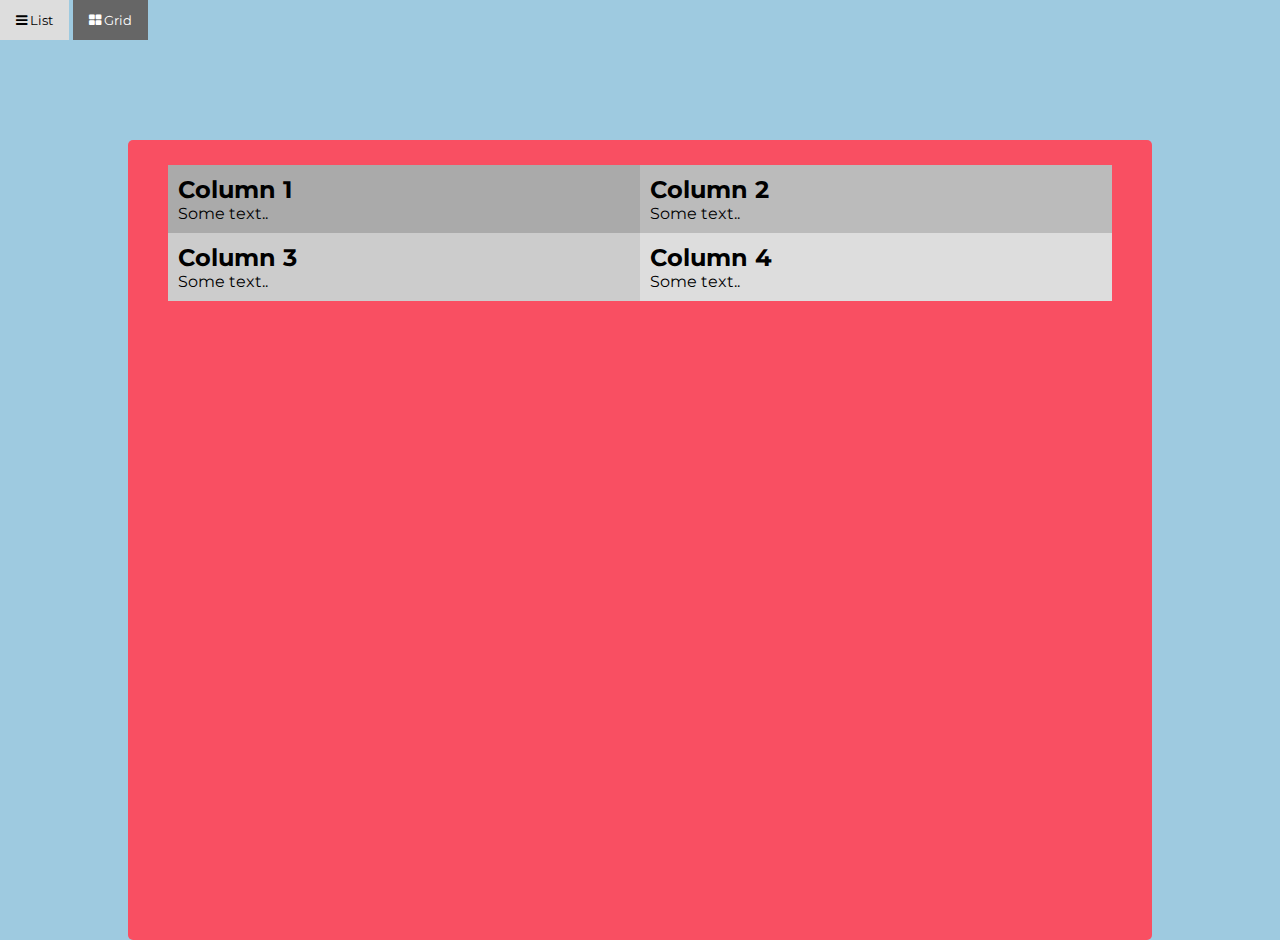
==== gamespanel/index.html @ 9874beb6 "add game panel" ====
<html>
  <head>
    <link
      rel="stylesheet"
      href="https://cdnjs.cloudflare.com/ajax/libs/font-awesome/4.7.0/css/font-awesome.min.css"
    />
    <link rel="stylesheet" href="styles.css" />
  </head>
  <body>
    <script src="script.js"></script>
    <div class="wrapper">
      <div id="btnContainer">
        <button class="btn" onclick="listView()">
          <i class="fa fa-bars"></i> List
        </button>
        <button class="btn active" onclick="gridView()">
          <i class="fa fa-th-large"></i> Grid
        </button>
      </div>
      <div class="game_section">
        <div class="game_items" id="games">
          <div class="row">
            <div class="column" style="background-color: #aaa">
              <h2>Column 1</h2>
              <p>Some text..</p>
            </div>
            <div class="column" style="background-color: #bbb">
              <h2>Column 2</h2>
              <p>Some text..</p>
            </div>
          </div>

          <div class="row">
            <div class="column" style="background-color: #ccc">
              <h2>Column 3</h2>
              <p>Some text..</p>
            </div>
            <div class="column" style="background-color: #ddd">
              <h2>Column 4</h2>
              <p>Some text..</p>
            </div>
          </div>
        </div>
      </div>
    </div>
  </body>
</html>
---- gamespanel/styles.css ----
@import url("https://fonts.googleapis.com/css?family=Montserrat:400,600,700&display=swap");

* {
  margin: 0;
  padding: 0;
  list-style: none;
  box-sizing: border-box;
  font-family: "Montserrat", sans-serif;
}

body {
  background: #9ecae0;
}

.wrapper {
  width: 100%;
  height: 100%;
}

.game_section {
  width: 80%;
  height: 800px;
  margin: 100px auto 0;
  background: #f94f62;
  padding: 25px 40px;
  position: relative;
  border-radius: 5px;
}

/* Create two equal columns that floats next to each other */
.column {
  float: left;
  width: 50%;
  padding: 10px;
}

/* Clear floats after the columns */
.row:after {
  content: "";
  display: table;
  clear: both;
}
/* Style the buttons */
.btn {
  border: none;
  outline: none;
  padding: 12px 16px;
  background-color: #f1f1f1;
  cursor: pointer;
}

.btn:hover {
  background-color: #ddd;
}

.btn.active {
  background-color: #666;
  color: white;
}

.game_section {
  width: 80%;
}

.game_section .game_mem {
  width: 100%;
  /* height: 5px; */
  background: #d5b000;
  margin-top: 5px;
  border-radius: 5px;
  position: relative;
  overflow: hidden;
}

.game_section .game_mem .img {
  width: 100px;
}

.game_section .game_mem .name {
  margin: 0 20px;
  width: calc(100% - 150px);
}

.game_section .game_mem .name p {
  color: #3a3d51;
}

.game_section .game_mem .description {
  margin: 0 20px;
  width: calc(100% - 150px);
}

.game_section .game_mem .description p {
  color: #3a3d51;
}
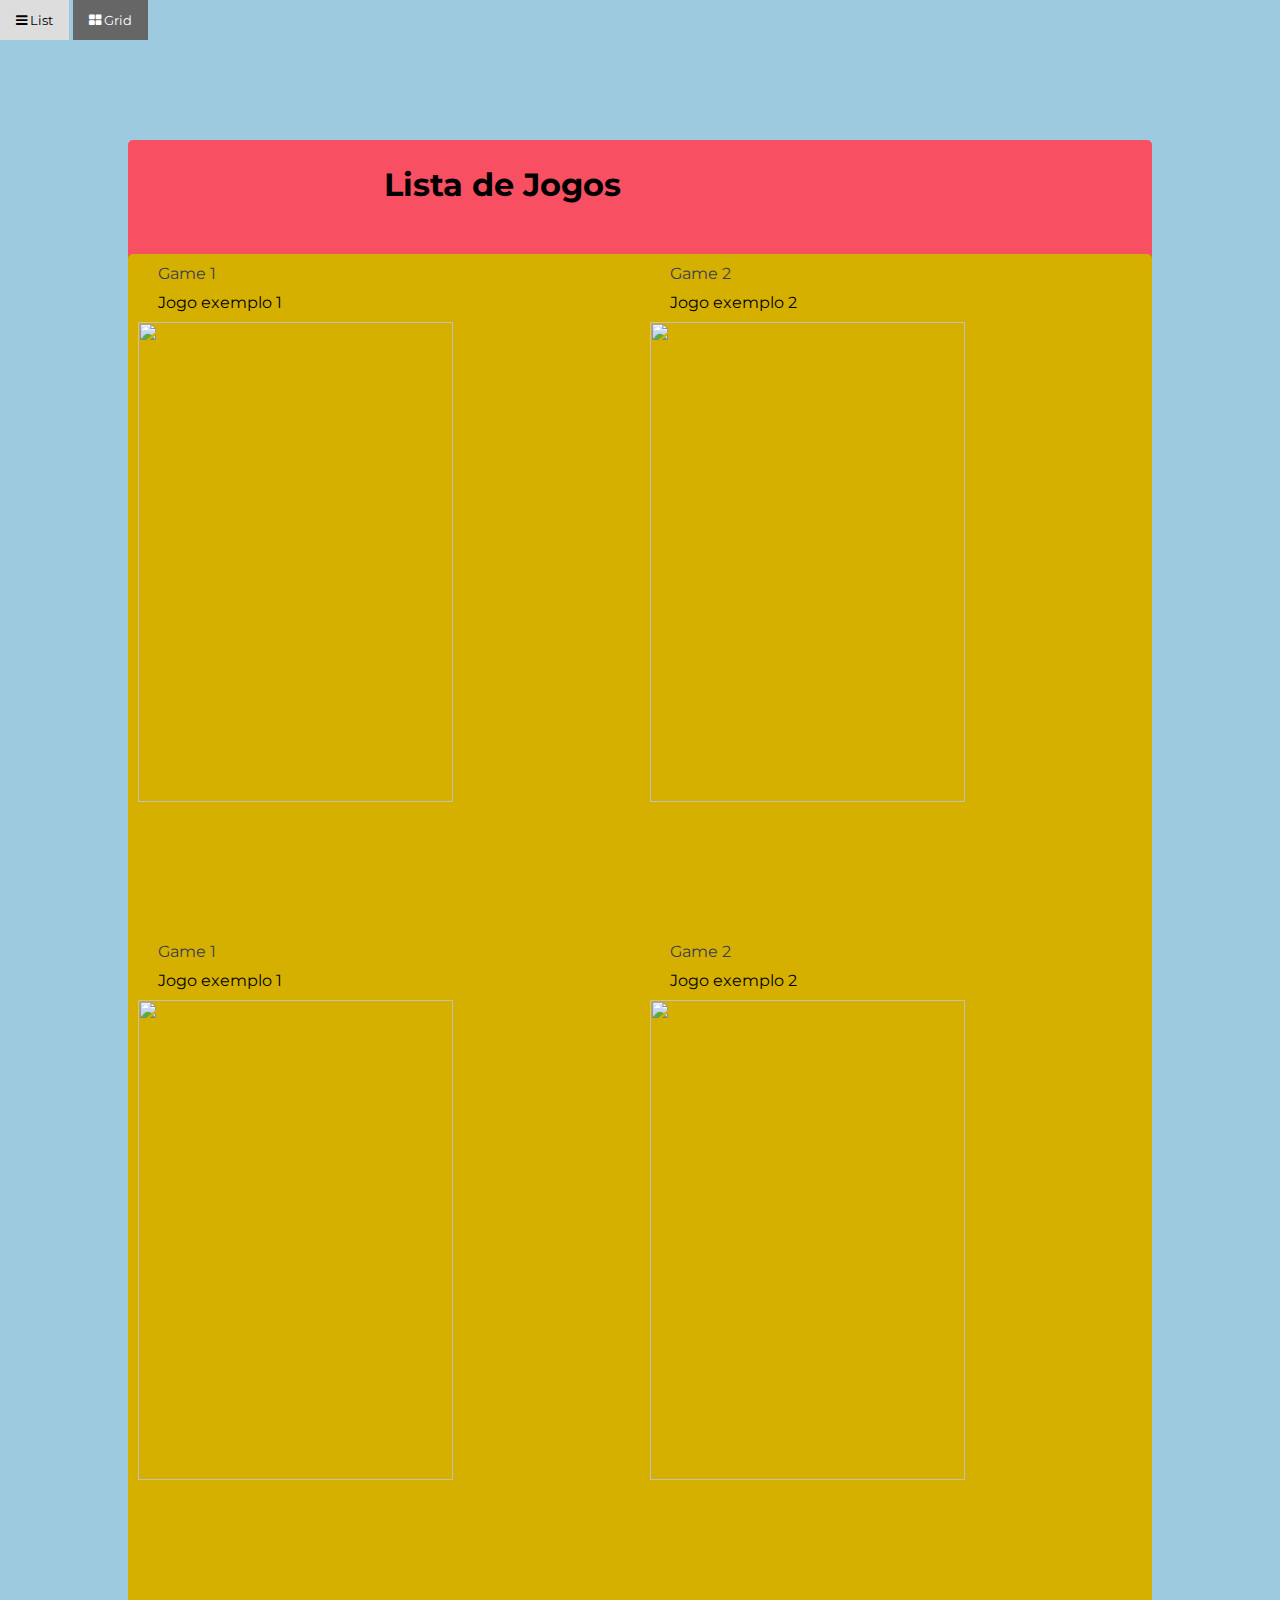
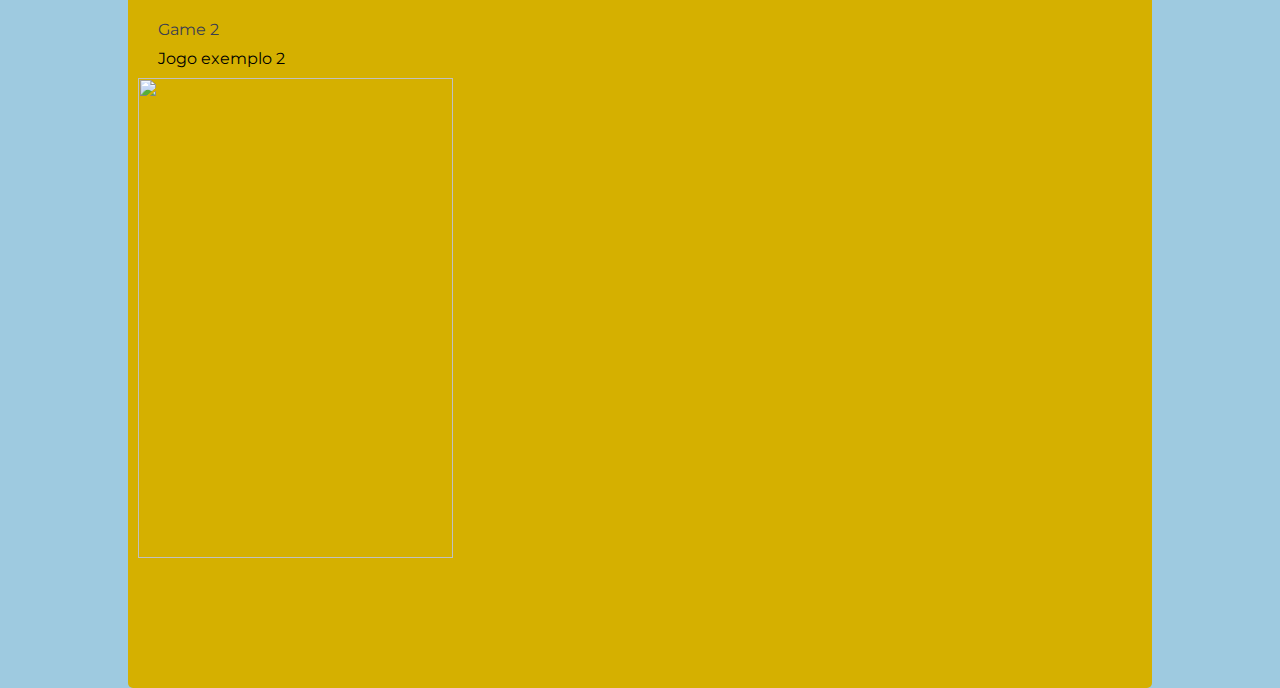
==== commit dce3a831: "add game panel" ====
--- a/gamespanel/index.html
+++ b/gamespanel/index.html
@@ -7,7 +7,6 @@
     <link rel="stylesheet" href="styles.css" />
   </head>
   <body>
-    <script src="script.js"></script>
     <div class="wrapper">
       <div id="btnContainer">
         <button class="btn" onclick="listView()">
@@ -18,30 +17,12 @@
         </button>
       </div>
       <div class="game_section">
-        <div class="game_items" id="games">
-          <div class="row">
-            <div class="column" style="background-color: #aaa">
-              <h2>Column 1</h2>
-              <p>Some text..</p>
-            </div>
-            <div class="column" style="background-color: #bbb">
-              <h2>Column 2</h2>
-              <p>Some text..</p>
-            </div>
-          </div>
-
-          <div class="row">
-            <div class="column" style="background-color: #ccc">
-              <h2>Column 3</h2>
-              <p>Some text..</p>
-            </div>
-            <div class="column" style="background-color: #ddd">
-              <h2>Column 4</h2>
-              <p>Some text..</p>
-            </div>
-          </div>
+        <div class="title">
+          <h1>Lista de Jogos</h1>
         </div>
+        <div id="gameBoard" class="game_mem"></div>
       </div>
     </div>
+    <script src="script.js"></script>
   </body>
 </html>
--- a/gamespanel/styles.css
+++ b/gamespanel/styles.css
@@ -18,11 +18,11 @@
 }
 
 .game_section {
-  width: 80%;
+  width: 100%;
   height: 800px;
   margin: 100px auto 0;
   background: #f94f62;
-  padding: 25px 40px;
+  padding: 25px 0px;
   position: relative;
   border-radius: 5px;
 }
@@ -65,31 +65,38 @@
 .game_section .game_mem {
   width: 100%;
   /* height: 5px; */
+  /* width: 500px; */
   background: #d5b000;
-  margin-top: 5px;
+  margin-top: 50px;
   border-radius: 5px;
   position: relative;
   overflow: hidden;
 }
 
-.game_section .game_mem .img {
-  width: 100px;
+.game_section .game_mem .row .column img {
+  width: 80%;
 }
 
-.game_section .game_mem .name {
+.game_section .game_mem .row .column .name {
   margin: 0 20px;
   width: calc(100% - 150px);
 }
 
-.game_section .game_mem .name p {
+.game_section .game_mem .name {
   color: #3a3d51;
+  padding-bottom: 10px;
 }
 
 .game_section .game_mem .description {
   margin: 0 20px;
+  padding-bottom: 10px;
   width: calc(100% - 150px);
 }
 
 .game_section .game_mem .description p {
   color: #3a3d51;
 }
+
+.game_section .title {
+  padding-left: 25%;
+}
